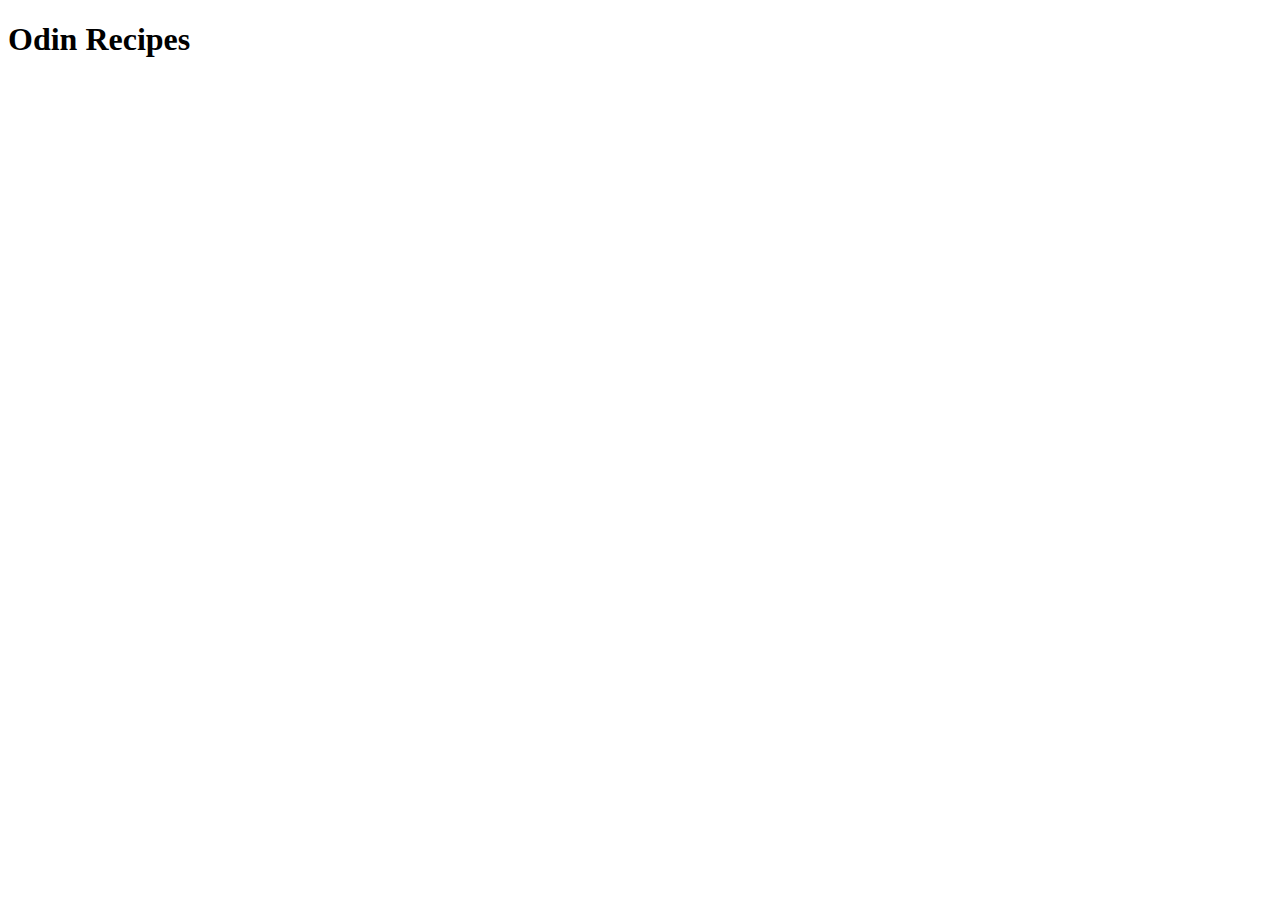
==== index.html @ 4f2de7a3 "Create index, set up boilerplate" ====
<!DOCTYPE html>
<html lang="en">
<head>
    <meta charset="UTF-8">
    <meta name="viewport" content="width=device-width, initial-scale=1.0">
    <title>Document</title>
</head>
<body>
    <h1>Odin Recipes</h1>
</body>
</html>
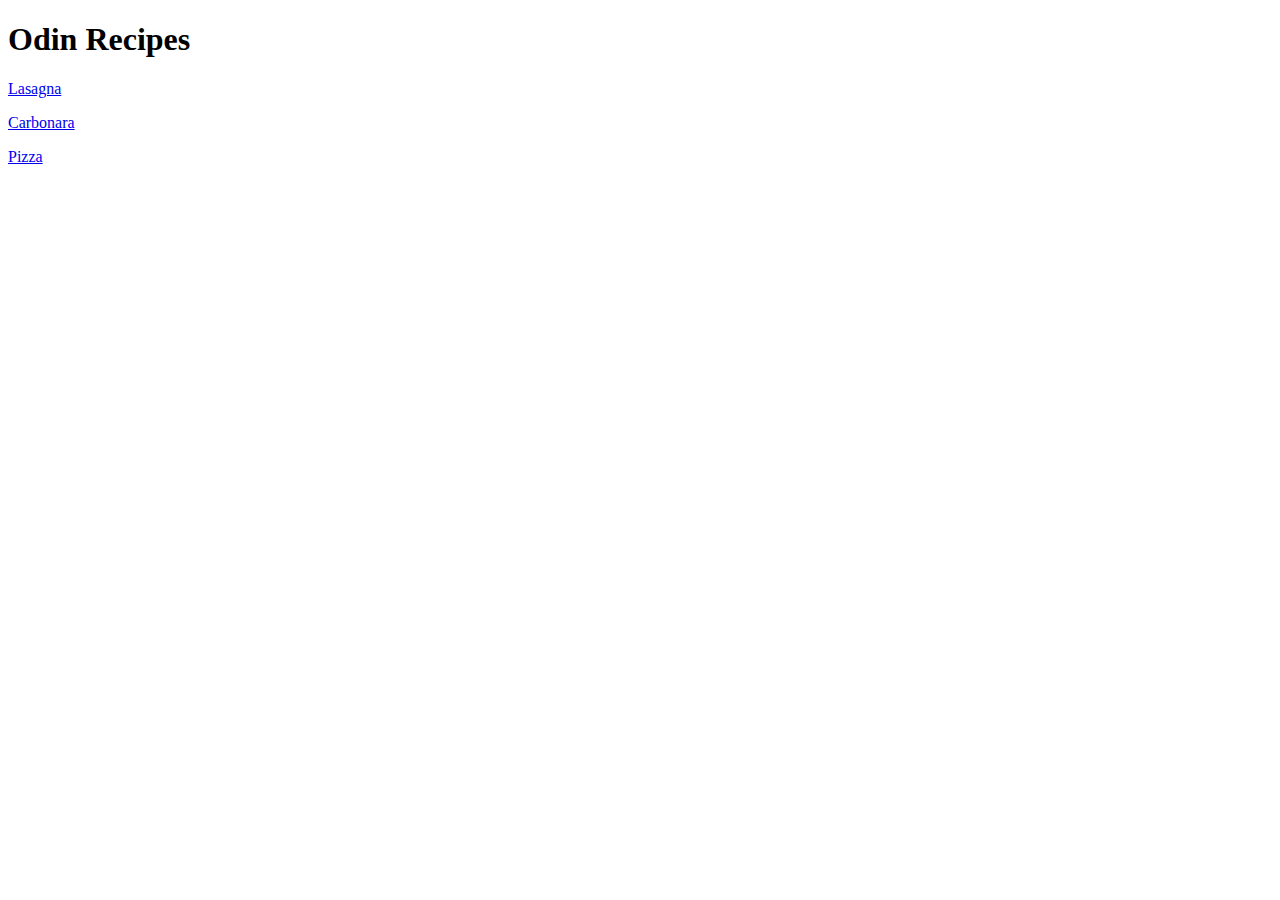
==== commit a63acb5b: "Add 2 more recipes" ====
--- a/index.html
+++ b/index.html
@@ -3,9 +3,12 @@
 <head>
     <meta charset="UTF-8">
     <meta name="viewport" content="width=device-width, initial-scale=1.0">
-    <title>Document</title>
+    <title>Recipes</title>
 </head>
 <body>
     <h1>Odin Recipes</h1>
+    <p><a href="./recipes/lasagna.html">Lasagna</a></p>
+    <p><a href="./recipes/carbonara.html">Carbonara</a></p>
+    <p><a href="./recipes/pizza.html">Pizza</a></p>
 </body>
 </html>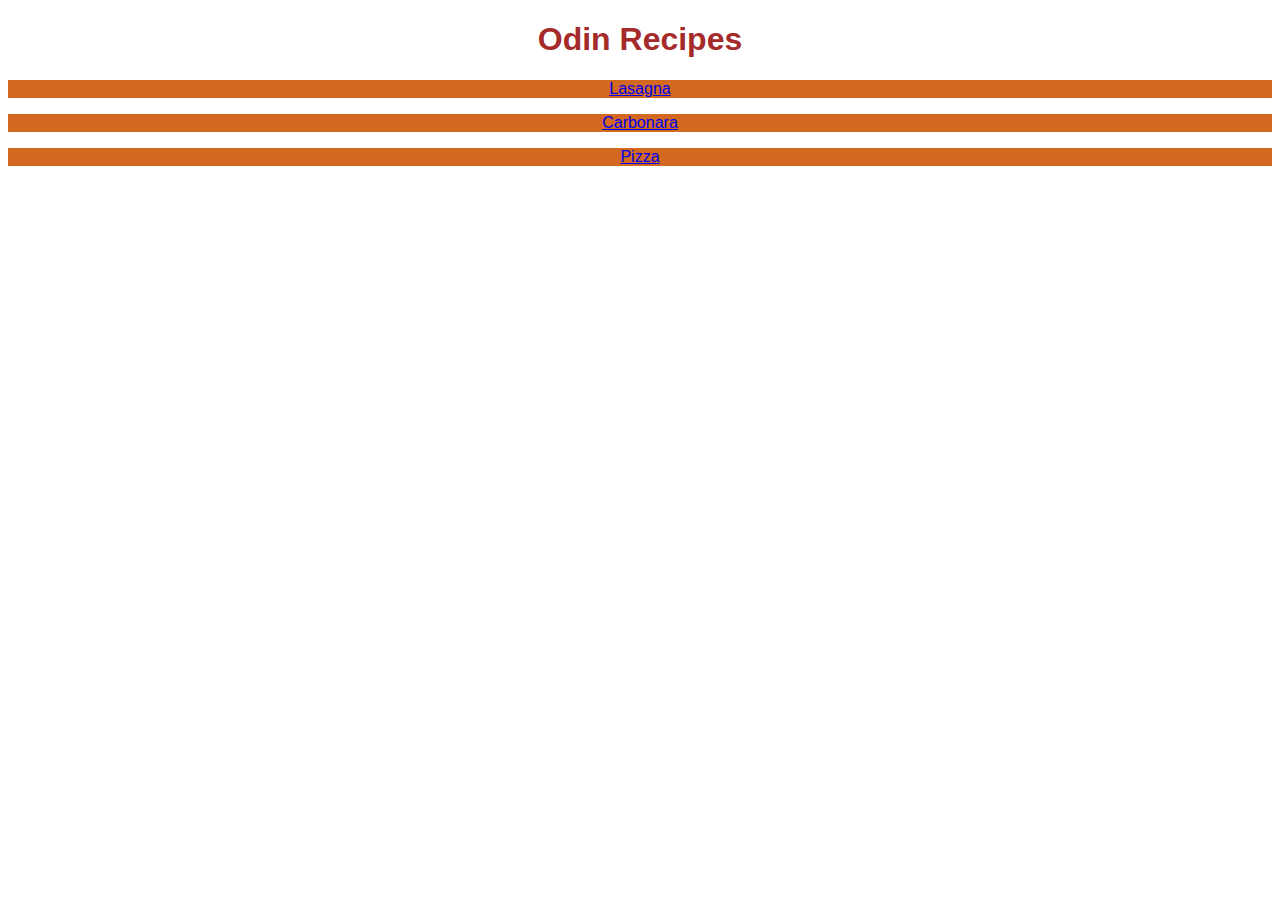
==== commit 392c3e06: "Link CSS in index, add style for main page" ====
--- a/index.html
+++ b/index.html
@@ -3,12 +3,13 @@
 <head>
     <meta charset="UTF-8">
     <meta name="viewport" content="width=device-width, initial-scale=1.0">
+    <link rel="stylesheet" href="style.css">
     <title>Recipes</title>
 </head>
 <body>
-    <h1>Odin Recipes</h1>
-    <p><a href="./recipes/lasagna.html">Lasagna</a></p>
-    <p><a href="./recipes/carbonara.html">Carbonara</a></p>
-    <p><a href="./recipes/pizza.html">Pizza</a></p>
+    <h1 id="index-heading">Odin Recipes</h1>
+    <p class="index-recipe"><a href="./recipes/lasagna.html">Lasagna</a></p>
+    <p class="index-recipe"><a href="./recipes/carbonara.html">Carbonara</a></p>
+    <p class="index-recipe"><a href="./recipes/pizza.html">Pizza</a></p>
 </body>
 </html>--- a/style.css
+++ b/style.css
@@ -0,0 +1,14 @@
+body {
+    font-family: Arial, Verdana, sans-serif;
+}
+
+.index-recipe {
+    background-color: chocolate;
+    color: blueviolet;
+    text-align: center;
+}
+
+#index-heading {
+    text-align: center;
+    color: brown;
+}